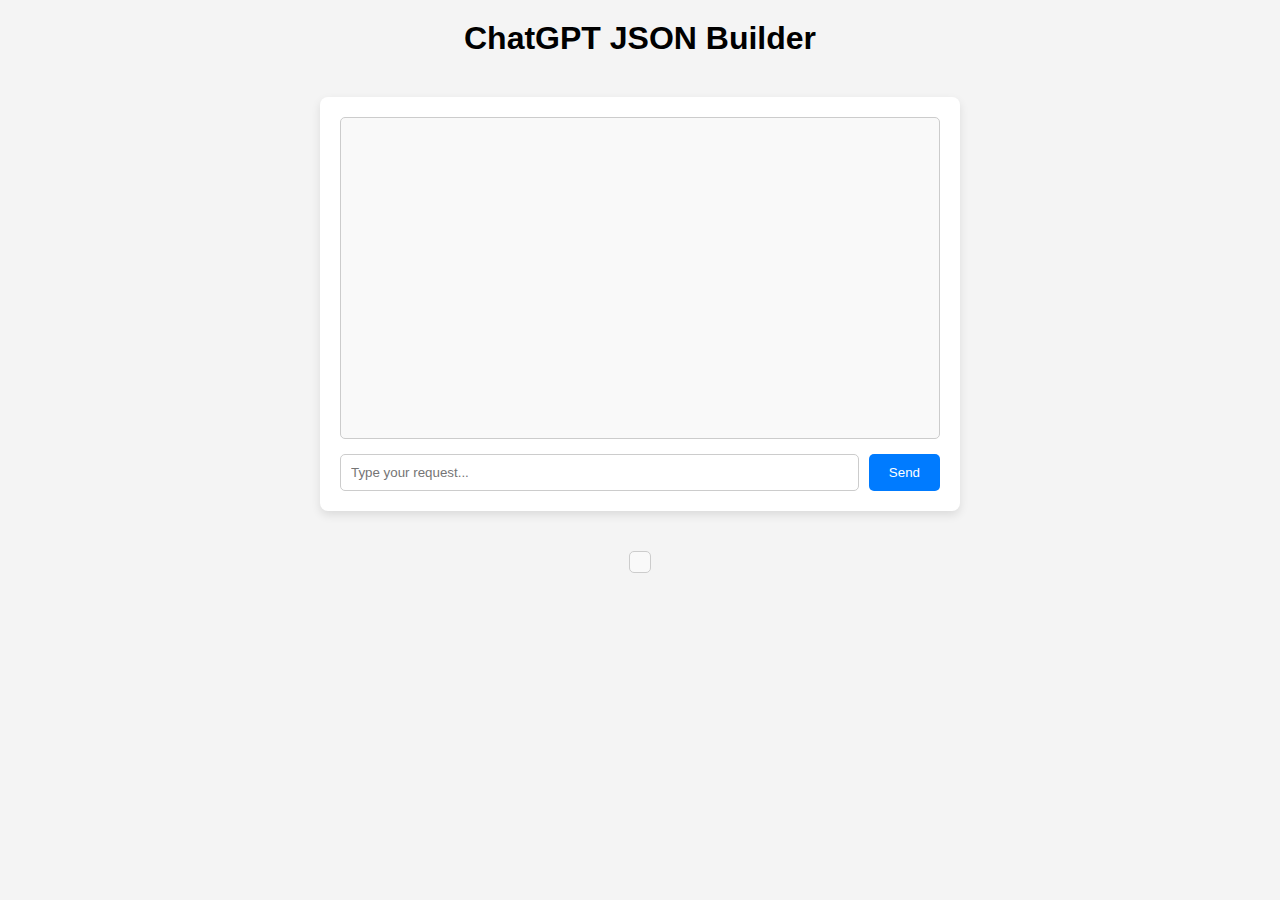
==== ai.html @ a309b0e5 "Create ai.html" ====
<!DOCTYPE html>
<html lang="en">
<head>
    <meta charset="UTF-8">
    <meta name="viewport" content="width=device-width, initial-scale=1.0">
    <title>ChatGPT JSON Builder</title>
    <style>
        body {
            font-family: Arial, sans-serif;
            margin: 0;
            padding: 0;
            display: flex;
            flex-direction: column;
            align-items: center;
            background: #f4f4f4;
        }
        h1 {
            margin: 20px 0;
        }
        .chat-container {
            width: 90%;
            max-width: 600px;
            margin: 20px;
            background: white;
            border-radius: 8px;
            padding: 20px;
            box-shadow: 0 4px 10px rgba(0, 0, 0, 0.1);
        }
        .chat-box {
            height: 300px;
            overflow-y: auto;
            border: 1px solid #ccc;
            border-radius: 5px;
            padding: 10px;
            margin-bottom: 15px;
            background: #f9f9f9;
        }
        .chat-box div {
            margin: 5px 0;
        }
        .chat-box .user {
            text-align: right;
            color: blue;
        }
        .chat-box .ai {
            text-align: left;
            color: green;
        }
        .input-container {
            display: flex;
            gap: 10px;
        }
        input[type="text"] {
            flex: 1;
            padding: 10px;
            border-radius: 5px;
            border: 1px solid #ccc;
        }
        button {
            padding: 10px 20px;
            background-color: #007BFF;
            color: white;
            border: none;
            border-radius: 5px;
            cursor: pointer;
        }
        button:hover {
            background-color: #0056b3;
        }
        .json-output {
            margin-top: 20px;
            white-space: pre-wrap;
            background: #f9f9f9;
            border: 1px solid #ccc;
            padding: 10px;
            border-radius: 5px;
        }
    </style>
</head>
<body>
    <h1>ChatGPT JSON Builder</h1>
    <div class="chat-container">
        <div id="chatBox" class="chat-box"></div>
        <div class="input-container">
            <input type="text" id="userInput" placeholder="Type your request...">
            <button onclick="sendMessage()">Send</button>
        </div>
    </div>
    <div class="json-output" id="jsonDisplay"></div>

    <script src="chatgpt.js"></script>
</body>
</html>
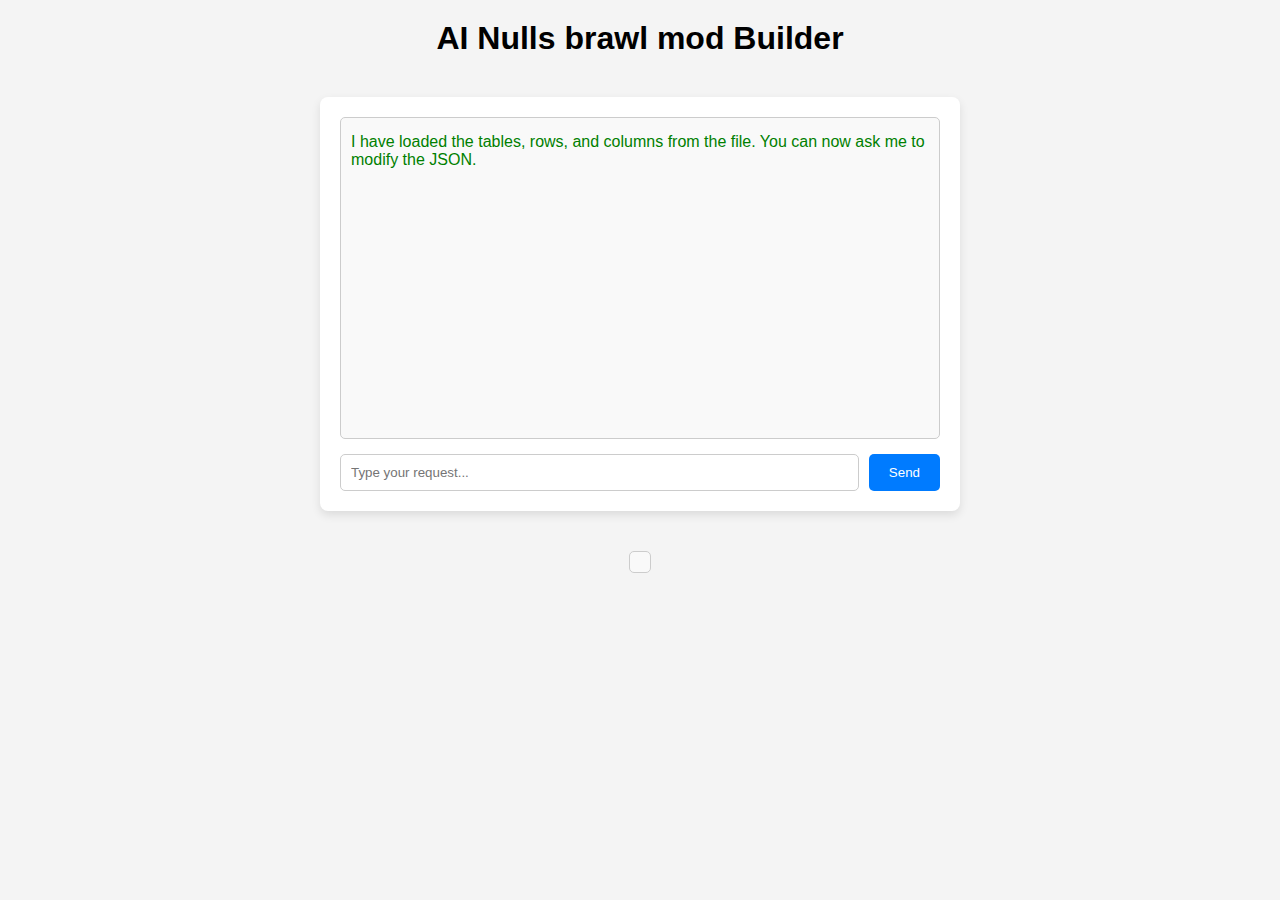
==== commit f66cd790: "Update ai.html" ====
--- a/ai.html
+++ b/ai.html
@@ -3,7 +3,7 @@
 <head>
     <meta charset="UTF-8">
     <meta name="viewport" content="width=device-width, initial-scale=1.0">
-    <title>ChatGPT JSON Builder</title>
+    <title>Ai Nulls brawl mod Builder</title>
     <style>
         body {
             font-family: Arial, sans-serif;
@@ -78,7 +78,7 @@
     </style>
 </head>
 <body>
-    <h1>ChatGPT JSON Builder</h1>
+    <h1>AI Nulls brawl mod Builder</h1>
     <div class="chat-container">
         <div id="chatBox" class="chat-box"></div>
         <div class="input-container">
